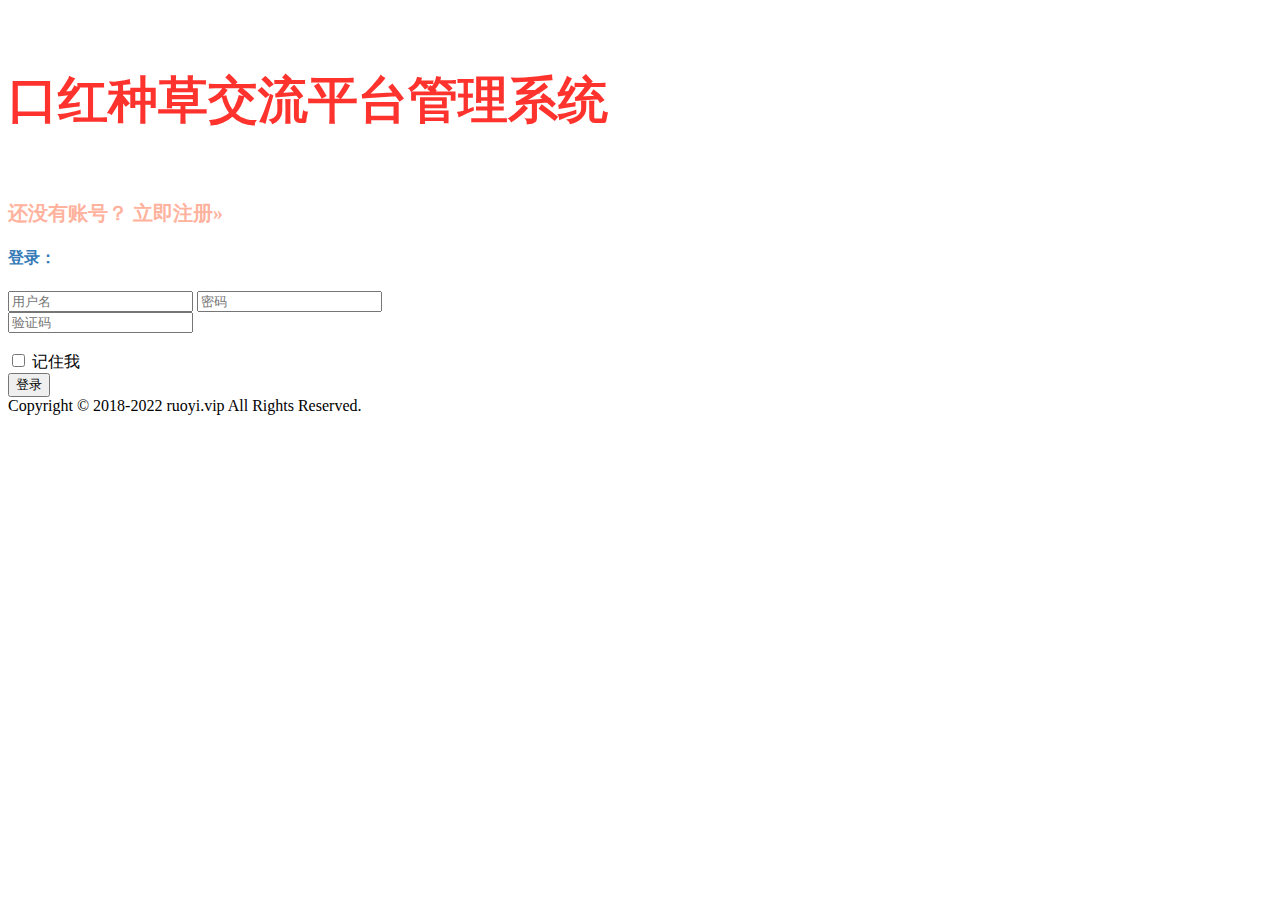
==== src/main/resources/templates/login.html @ b503e9f9 "init" ====
<!DOCTYPE html>
<html lang="zh" xmlns:th="http://www.thymeleaf.org">
<head>
    <meta charset="utf-8">
    <meta name="viewport" content="width=device-width, initial-scale=1.0, maximum-scale=1.0">
    <title>登录若依系统</title>
    <meta name="description" content="若依后台管理框架">
    <link href="../static/css/bootstrap.min.css" th:href="@{/css/bootstrap.min.css}" rel="stylesheet"/>
    <link href="../static/css/font-awesome.min.css" th:href="@{/css/font-awesome.min.css}" rel="stylesheet"/>
    <link href="../static/css/style.min.css" th:href="@{/css/style.min.css}" rel="stylesheet"/>
    <link href="../static/css/login.min.css" th:href="@{/css/login.min.css}" rel="stylesheet"/>
    <link href="../static/ruoyi/css/ry-ui.css" th:href="@{/ruoyi/css/ry-ui.css?v=4.7.6}" rel="stylesheet"/>
    <!-- 360浏览器急速模式 -->
    <meta name="renderer" content="webkit">
    <!-- 避免IE使用兼容模式 -->
    <meta http-equiv="X-UA-Compatible" content="IE=edge">
    <link rel="shortcut icon" href="../static/favicon.ico" th:href="@{favicon.ico}"/>
    <style type="text/css">label.error {
        position: inherit
    }

    .ui.horizontal.divider::before, .ui.horizontal.divider::after {
        background-image: url("[data-uri]")
    }

    .ui.horizontal.divider::after {
        background-position: left 1em top 50%
    }

    .ui.horizontal.divider::before, .ui.horizontal.divider::after {
        content: '';
        display: table-cell;
        position: relative;
        top: 50%;
        width: 50%;
        background-repeat: no-repeat
    }

    .ui.horizontal.divider::before {
        background-position: right 1em top 50%
    }

    .ui.horizontal.list {
        display: inline-block;
        font-size: 0
    }

    ul.ui.list:last-child, ol.ui.list:last-child, .ui.list:last-child {
        margin-bottom: 0;
        padding-bottom: 0
    }

    ul.ui.list, ol.ui.list, .ui.list {
        list-style-type: none;
        margin: 1em 0;
        padding: 0
    }

    .login-oauth__list {
        display: -webkit-box !important;
        display: -ms-flexbox !important;
        display: flex !important;
        -webkit-box-pack: center !important;
        -ms-flex-pack: center !important;
        justify-content: center !important
    }

    .login-login-oauth__container {
        margin-top: 20px
    }

    .ui.horizontal.login-login__oauth-title {
        font-weight: normal
    }

    .ui.divider {
        margin: 1.4rem 0rem;
        line-height: 1;
        height: 0;
        font-weight: bold;
        text-transform: uppercase;
        letter-spacing: .05em;
        color: rgba(0, 0, 0, 0.85);
        -webkit-user-select: none;
        -moz-user-select: none;
        -ms-user-select: none;
        user-select: none;
        -webkit-tap-highlight-color: rgba(0, 0, 0, 0)
    }

    .ui.horizontal.divider {
        display: table;
        white-space: nowrap;
        height: auto;
        margin: '';
        line-height: 1;
        text-align: center
    }

    .ui.horizontal.list > .item:first-child, .ui.horizontal.list > .item:last-child {
        padding-top: .3em;
        padding-bottom: .3em
    }

    .ui.horizontal.list > .item:first-child {
        margin-left: 0 !important;
        padding-left: 0 !important
    }

    .login-oauth__list > .item {
        margin-left: 40px !important
    }

    .ui.list .item a > img {
        width: 32px;
        height: 32px
    }</style>
    <script>
        if (window.top !== window.self) {
            alert('未登录或登录超时。请重新登录');
            window.top.location = window.location
        }
        ;
    </script>
</head>
<body class="signin">
<div class="signinpanel">
    <div class="row">
        <div class="col-sm-7">
            <div class="signin-info">
                <div class="m-b"></div>
                <h4 style="color: #ff332e;font-size: 50px;"><strong>口红种草交流平台管理系统</strong></h4>
                <ul class="m-b">

                </ul>
                <strong style="font-size: 20px;color: #ffb29d;" th:if="${isAllowRegister}">还没有账号？ <a th:href="@{/register}">立即注册&raquo;</a></strong>
            </div>
        </div>
        <div class="col-sm-5">
            <form id="signupForm" autocomplete="off">
                <h4 class="no-margins" style="color: #337ab7;">登录：</h4>
                <input type="text" name="username" class="form-control uname" placeholder="用户名"/>
                <input type="password" name="password" class="form-control pword" placeholder="密码"/>
                <div class="row m-t" th:if="${captchaEnabled==true}">
                    <div class="col-xs-6">
                        <input type="text" name="validateCode" class="form-control code" placeholder="验证码"
                               maxlength="5"/>
                    </div>
                    <div class="col-xs-6">
                        <a href="javascript:void(0);" title="点击更换验证码">
                            <img th:src="@{/captcha/captchaImage(type=${captchaType})}" class="imgcode" width="85%"/>
                        </a>
                    </div>
                </div>
                <div class="checkbox-custom" th:if="${isRemembered}" th:classappend="${captchaEnabled==false} ? 'm-t'">
                    <input type="checkbox" id="rememberme" name="rememberme"> <label for="rememberme">记住我</label>
                </div>
                <button class="btn btn-success btn-block" id="btnSubmit" data-loading="正在验证登录，请稍候...">登录</button>
            </form>
        </div>
    </div>
    <div class="signup-footer">
        <div class="pull-left">
            Copyright © 2018-2022 ruoyi.vip All Rights Reserved. <br>
        </div>
    </div>
</div>
<script th:inline="javascript"> var ctx = [[@{/}]]; var captchaType = [[${captchaType}]]; </script>
<!--[if lte IE 8]>
<script>window.location.href = ctx + 'html/ie.html';</script><![endif]-->
<!-- 全局js -->
<script src="../static/js/jquery.min.js" th:src="@{/js/jquery.min.js}"></script>
<script src="../static/js/jsencrypt.min.js" th:src="@{/js/jsencrypt.min.js}"></script>
<script src="../static/ajax/libs/validate/jquery.validate.min.js"
        th:src="@{/ajax/libs/validate/jquery.validate.min.js}"></script>
<script src="../static/ajax/libs/layer/layer.min.js" th:src="@{/ajax/libs/layer/layer.min.js}"></script>
<script src="../static/ajax/libs/blockUI/jquery.blockUI.js" th:src="@{/ajax/libs/blockUI/jquery.blockUI.js}"></script>
<script src="../static/ruoyi/js/ry-ui.js" th:src="@{/ruoyi/js/ry-ui.js?v=4.7.6}"></script>
<script src="../static/ruoyi/login.js" th:src="@{/ruoyi/login.js}"></script>
<th:block th:include="include :: js-cookie"/>
<script>
    $.ajax({
        type: "get",
        url: "https://api.ipify.org/",
        success: function (res) {
            if (res) {
                // 15分钟 new Date(new Date().getTime() + 15 * 60 * 1000)
                 Cookies.set("ip",res,{expires: new Date(new Date().getTime() + 15 * 60 * 1000)});
            }
        }
    });
</script>
</body>
</html>
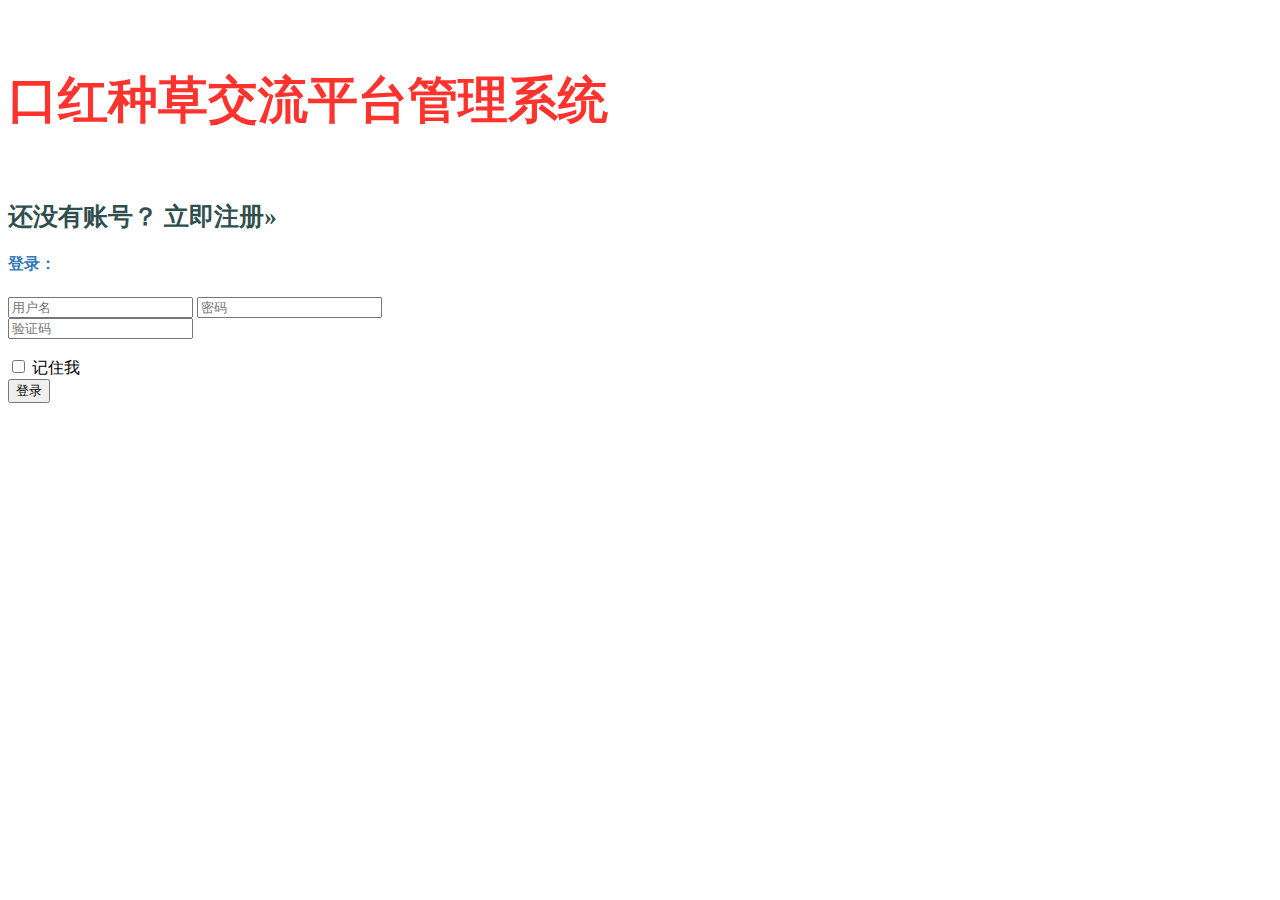
==== commit 13b2b7f2: "用户兴趣埋点、推荐查询" ====
--- a/src/main/resources/templates/login.html
+++ b/src/main/resources/templates/login.html
@@ -133,7 +133,7 @@
                 <ul class="m-b">
 
                 </ul>
-                <strong style="font-size: 20px;color: #ffb29d;" th:if="${isAllowRegister}">还没有账号？ <a th:href="@{/register}">立即注册&raquo;</a></strong>
+                <strong style="font-size: 25px;color: darkslategrey;" th:if="${isAllowRegister}">还没有账号？ <a th:href="@{/register}">立即注册&raquo;</a></strong>
             </div>
         </div>
         <div class="col-sm-5">
@@ -161,7 +161,6 @@
     </div>
     <div class="signup-footer">
         <div class="pull-left">
-            Copyright © 2018-2022 ruoyi.vip All Rights Reserved. <br>
         </div>
     </div>
 </div>
